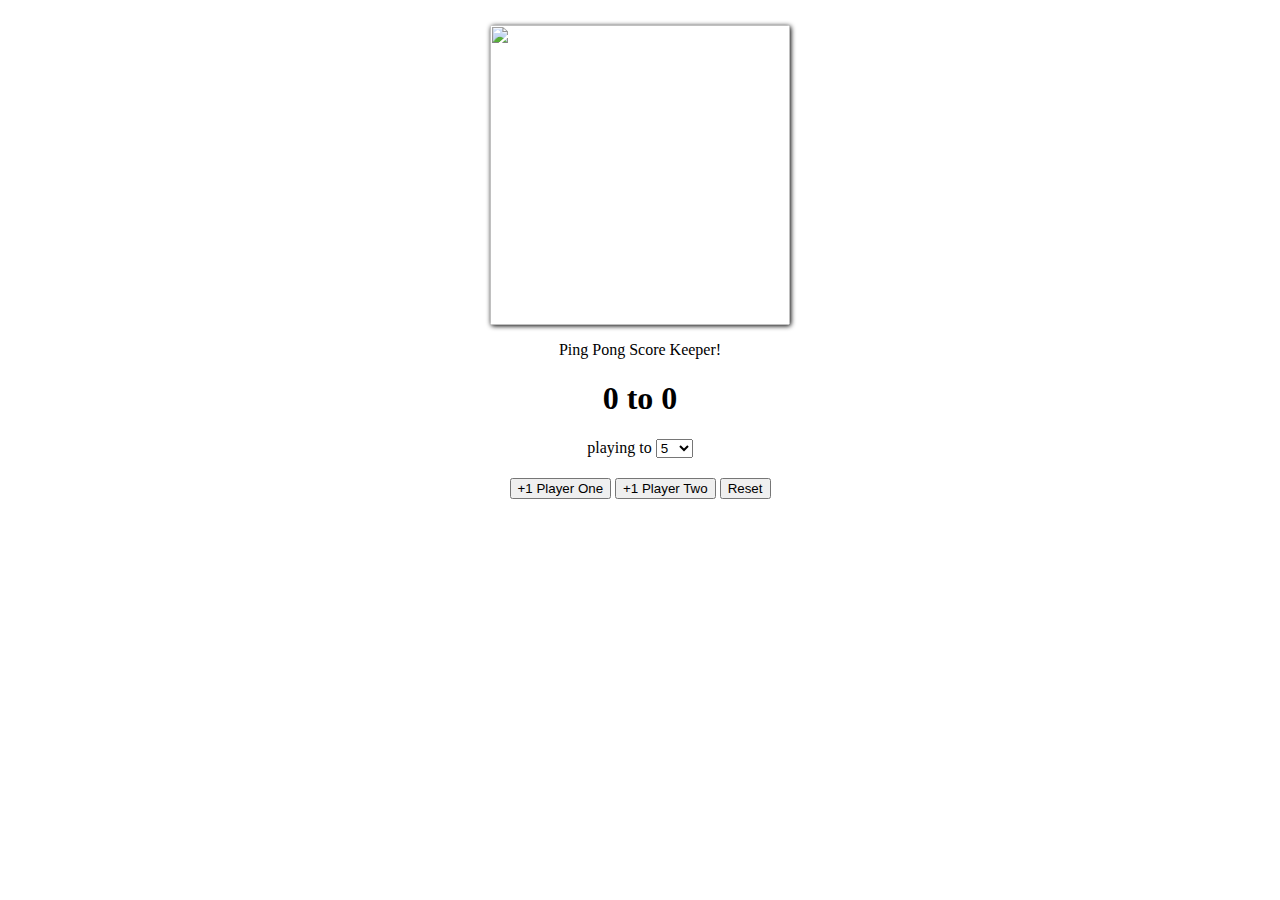
==== pingpong_section26/index.html @ 6b00de4f "done" ====
<html lang="en">
<head>
    <meta charset="UTF-8">
    <meta name="viewport" content="width=device-width, initial-scale=1.0">
    <script src="app.js" async></script>
    <link rel="stylesheet" href="styles.css">
    <title>Ping Pong Counter!</title>
</head>
<body>
        <img src="https://images.unsplash.com/photo-1609710228159-0fa9bd7c0827?ixlib=rb-4.0.3&ixid=M3wxMjA3fDB8MHxwaG90by1wYWdlfHx8fGVufDB8fHx8fA%3D%3D&auto=format&fit=crop&w=1170&q=80" 
        alt="" id="pongImg">
        <p>Ping Pong Score Keeper!</p>
        <form action="" id="form">
            <h1><span id="p1">0</span> to <span id="p2">0</span></h1>
            <div style="margin-bottom: 20px;">
                <label for="">playing to </label>
                <select name="" id="select">
                    <option value="5">5</option>
                    <option value="7">7</option>
                    <option value="10">10</option>
                </select>
            </div>
            <button id="btn1">+1 Player One</button>
            <button id="btn2">+1 Player Two</button>
            <button id="btnr">Reset</button>
        </form>
</body>
</html>
---- pingpong_section26/styles.css ----
body {
    margin-top: 25px;
    text-align: center;
}

#div1 {
    display: flex;
    justify-content: center;

    flex-direction: column;
}
#pongImg {
    width: 300px;
    box-shadow: 1px 1px 5px;
    border-radius: 3px;
}
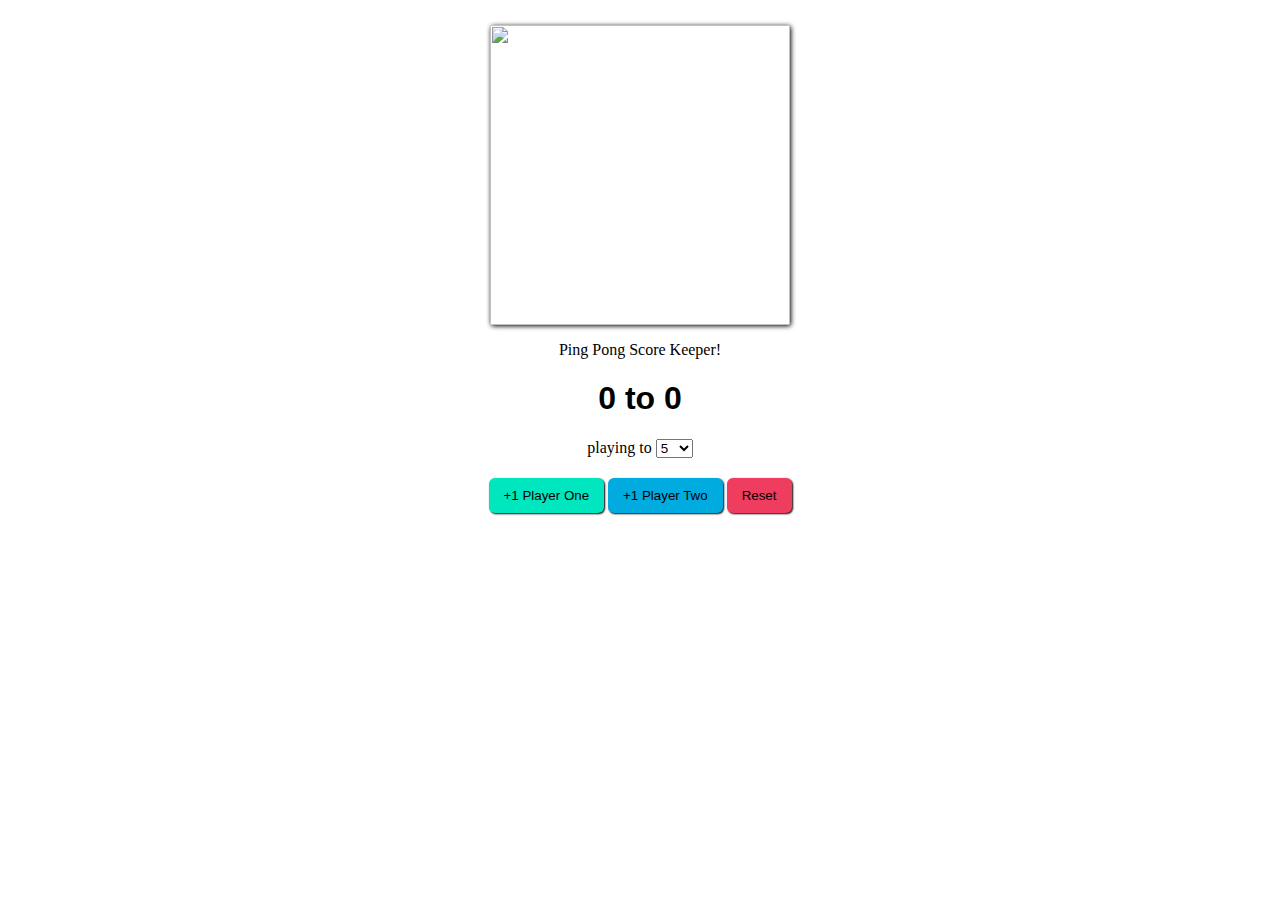
==== commit cbe1bd34: "added styles and classes" ====
--- a/pingpong_section26/index.html
+++ b/pingpong_section26/index.html
@@ -20,9 +20,9 @@
                     <option value="10">10</option>
                 </select>
             </div>
-            <button id="btn1">+1 Player One</button>
-            <button id="btn2">+1 Player Two</button>
-            <button id="btnr">Reset</button>
+            <button class="btn" id="btn1">+1 Player One</button>
+            <button class="btn" id="btn2">+1 Player Two</button>
+            <button class="btn" id="btnr">Reset</button>
         </form>
 </body>
 </html>--- a/pingpong_section26/styles.css
+++ b/pingpong_section26/styles.css
@@ -1,6 +1,10 @@
 body {
     margin-top: 25px;
     text-align: center;
+}
+
+h1 {
+    font-family: arial;
 }
 
 #div1 {
@@ -13,4 +17,32 @@
     width: 300px;
     box-shadow: 1px 1px 5px;
     border-radius: 3px;
+}
+
+#btn1 {
+    background-color: #00e6bf;
+}
+#btn1:hover {
+    background-color: #00ceab;
+}
+
+#btn2 {
+    background-color: #00abdf;
+}
+#btn2:hover {
+    background-color: #0098c7;
+}
+
+#btnr {
+    background-color: #EE3D5E;
+}
+#btnr:hover {
+    background-color: rgb(199, 51, 78);
+}
+
+.btn {
+    border: 0px;
+    border-radius: 6px;
+    padding: 10px 15px;
+    box-shadow: 1px 1px 2px;
 }